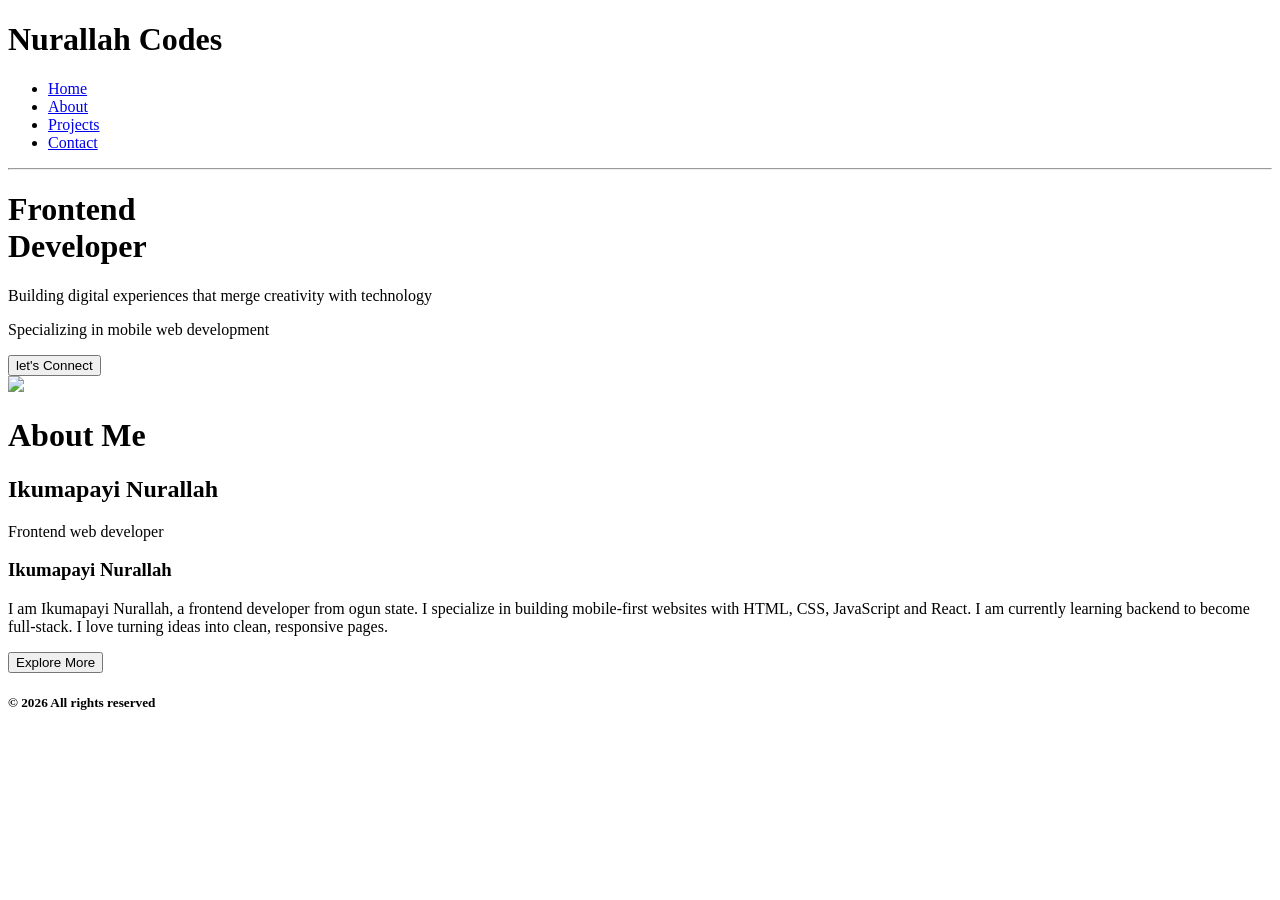
==== index.html @ bb5d5d6b "Update index.html" ====
<!DOCTYPE html>
<html lang="en">
<head>
<meta charset="UTF-8">
<meta http-equiv="X-UA-compatible"  content="IE=edge">
<meta name="viewport" content="width=device-width, , initial-scale=1.0">
<title>Personal portfolio page </title>
    <link rel="stylesheet" href="https://cdnjs.cloudflare.com/ajax/libs/font-awesome/7.3.1/css/all.min.css" integrity="sha512-QeR2VH+lsBE5LSAe1Q5EnTBbe7XTBubt8dG93Y7gidSgdMCr8nVqKcfKAMyN96SV8KDbZVTDXChatu5G2KQGzg==" crossorigin="anonymous" referrerpolicy="no-referrer">
<link rel="stylesheet" href="index.css">
</head>
<body>
  <!-- Header-Section -->
<header>

  <h1 class="h11"> Nurallah  Codes </h1>
  <nav>
<ul>
<li> <a href="#" > Home </a> </li>
<li> <a href="#" > About </a> </li>
<li> <a href="#" > Projects </a> </li>
<li> <a href="contact.html" > Contact </a> </li>
  </ul>
  </nav>
  </header>
  <hr>
<!-- Main Section -->
<main>
  <div class="first-section">
<h1 class="h1" > Frontend <br> Developer </h1>
<p> Building digital experiences that merge creativity with technology</p>

  <p> Specializing in mobile web development</p>
<button> let's Connect </button>
  </div>
<img src="Me.jpg" >
  </main>
  <!-- SECTIONS -->
<section>

  
  </section>

  
  <about>
    <h1 class="he"> About Me </h1>
    <div class="wrapper">
    
      <div class="cards">
        
        <div class="front-page">
          <div class="card-info">
<h2 class="card-title"> Ikumapayi Nurallah </h2>
    <p class="card-subtitle"> Frontend web developer  </p>
            </div>
            </div>
        

      
        <div class="back-page">
          <div class="back-info">
    <h3> Ikumapayi Nurallah </h3>
        
    <p class="card-description"> I am Ikumapayi Nurallah, a frontend developer from ogun state. I specialize in building mobile-first websites with HTML, CSS, JavaScript and React. I am currently learning backend to become full-stack. I love turning ideas into clean, responsive pages. </p>
    <button class="card-button"> Explore More</button >
            </div>
          </div>
        
      </div>
   </div>   
  </about >
  <!-- Footer -->
  <footer>
<h5>&copy 2026 All rights reserved </h5>
    <p>
<i class="fa-brands fa-instagram"></i>
  <i class="fa-brands fa-facebook"></i>
  <i class="fa-brands fa-square-twitter"></i>
  <i class="fa-brands fa-linkedin"></i>  
      </p>
    </footer>
  
  </body>

  </html>
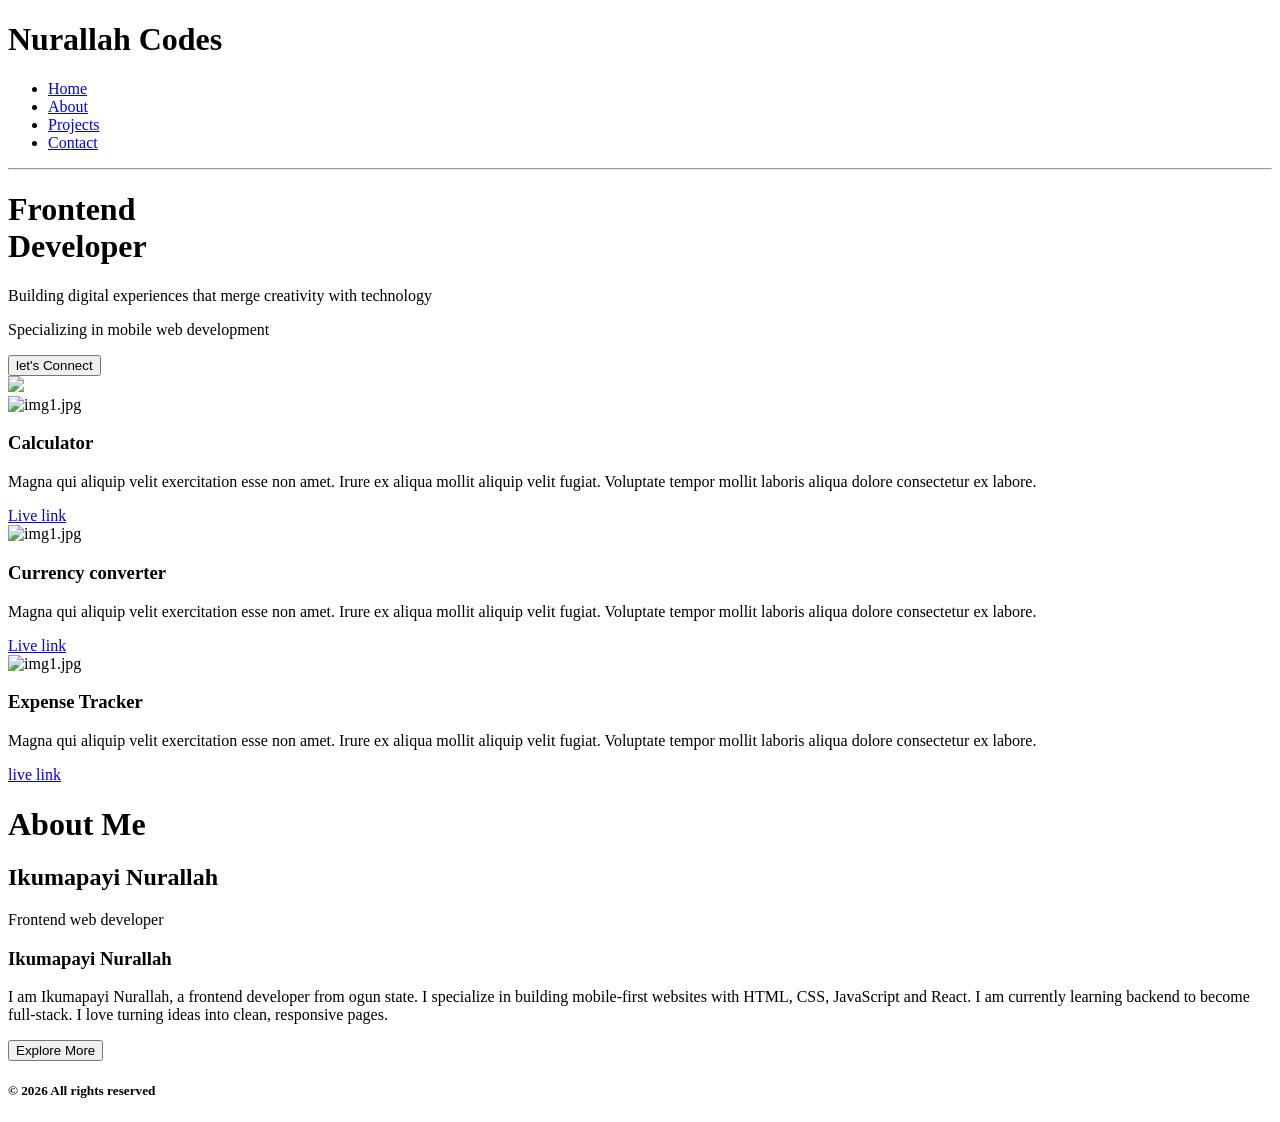
==== commit d02f6ca3: "Update index.html" ====
--- a/index.html
+++ b/index.html
@@ -36,7 +36,33 @@
   </main>
   <!-- SECTIONS -->
 <section>
-
+  <div class="project-container">
+<div class="project-container1">
+<img src="img1.jpg" alt="img1.jpg" width="300" height="300">
+  <div class="description">
+<h3> Calculator </h3>
+    <p> Magna qui aliquip velit exercitation esse non amet. Irure ex aliqua mollit aliquip velit fugiat. Voluptate tempor mollit laboris aliqua dolore consectetur ex labore.</p>
+    <a href="#"> Live link </a>
+    </div>
+  </div>
+<div class="project-container1">
+<img src="img2.jpg" alt="img1.jpg" width="300" height="300">
+    <div class="description">
+<h3> Currency converter </h3>
+    <p> Magna qui aliquip velit exercitation esse non amet. Irure ex aliqua mollit aliquip velit fugiat. Voluptate tempor mollit laboris aliqua dolore consectetur ex labore.</p>
+      <a href="https://github.com/Nurallahwuraola/Currency-converter1.git"> Live link </a>
+    </div>
+  </div>
+<div class="project-container1">
+<img src="img3.jpg" alt="img1.jpg" width="300" height="300">
+    <div class="description">
+<h3> Expense Tracker</h3>
+    <p> Magna qui aliquip velit exercitation esse non amet. Irure ex aliqua mollit aliquip velit fugiat. Voluptate tempor mollit laboris aliqua dolore consectetur ex labore.</p>
+      <a href="#"> live link </a>
+    </div>
+  </div>
+  
+    </div>
   
   </section>
 
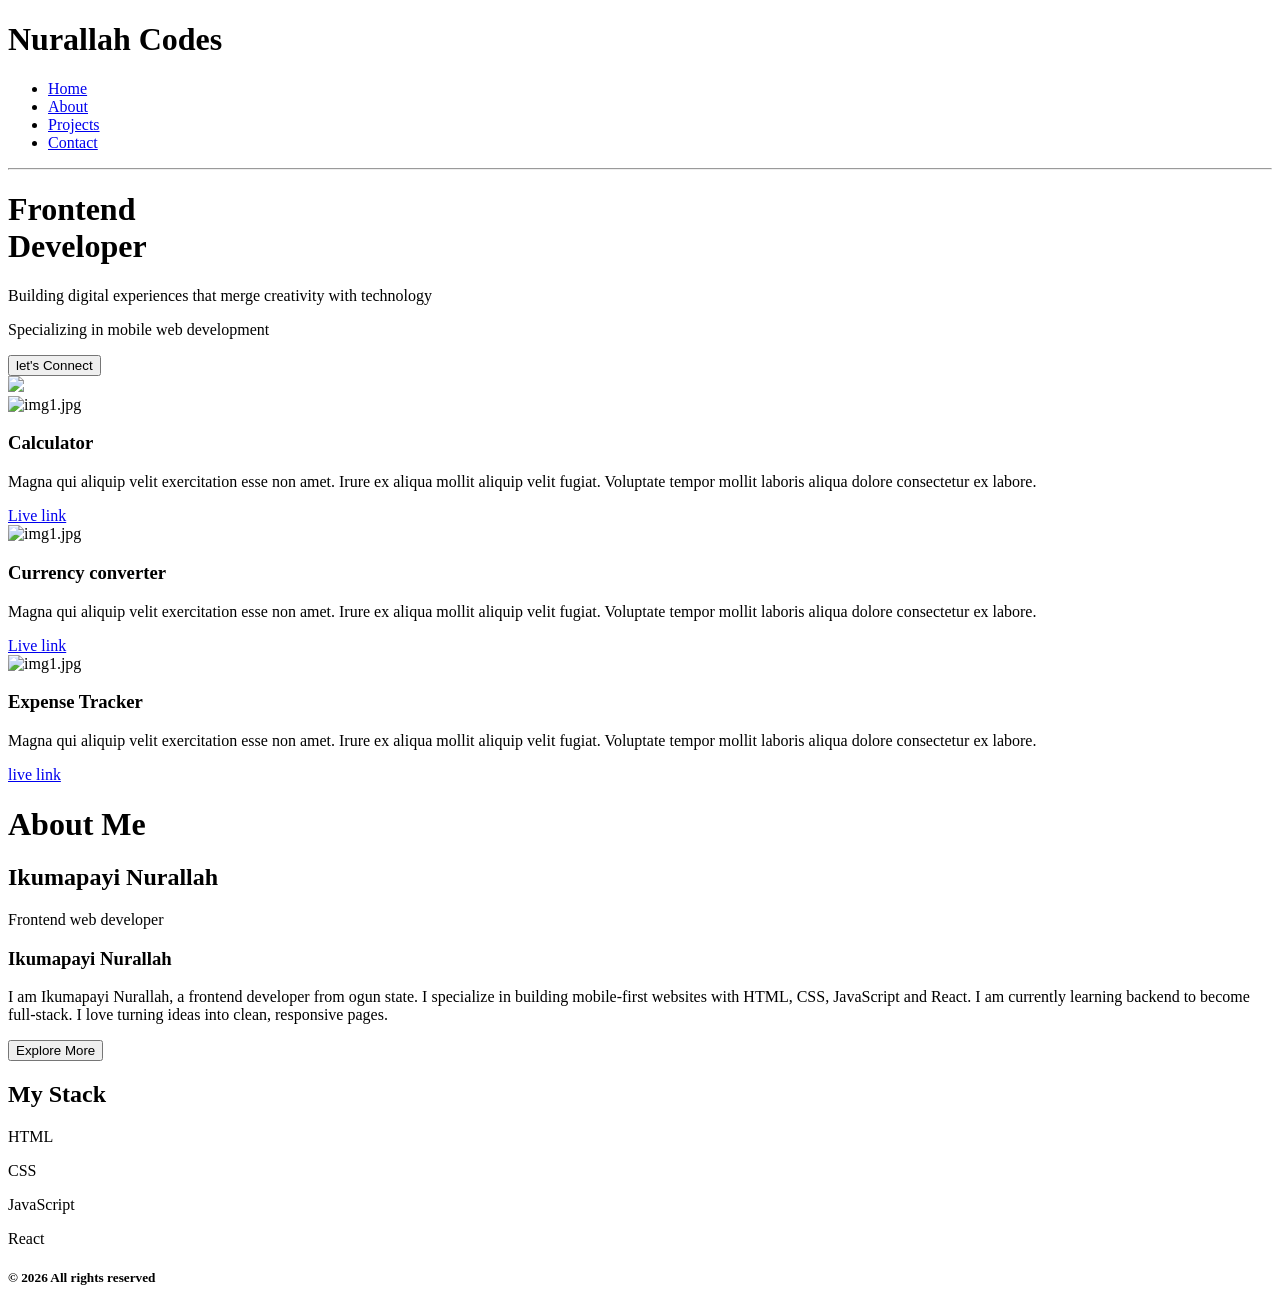
==== commit 3498887f: "Update index.html" ====
--- a/index.html
+++ b/index.html
@@ -92,7 +92,29 @@
           </div>
         
       </div>
-   </div>   
+   </div>
+ 
+  <div class="stack-boxes">
+<h2> My Stack </h2>
+  <div class="stack-box">
+<div class="stack">
+<p> HTML </p>
+  </div>
+    
+<div class="stack">
+<p> CSS </p>
+  </div>
+    
+<div class="stack">
+<p> JavaScript </p>
+  </div>
+    
+<div class="stack">
+<p> React </p>
+  </div>
+    
+    </div>
+    </div>  
   </about >
   <!-- Footer -->
   <footer>
